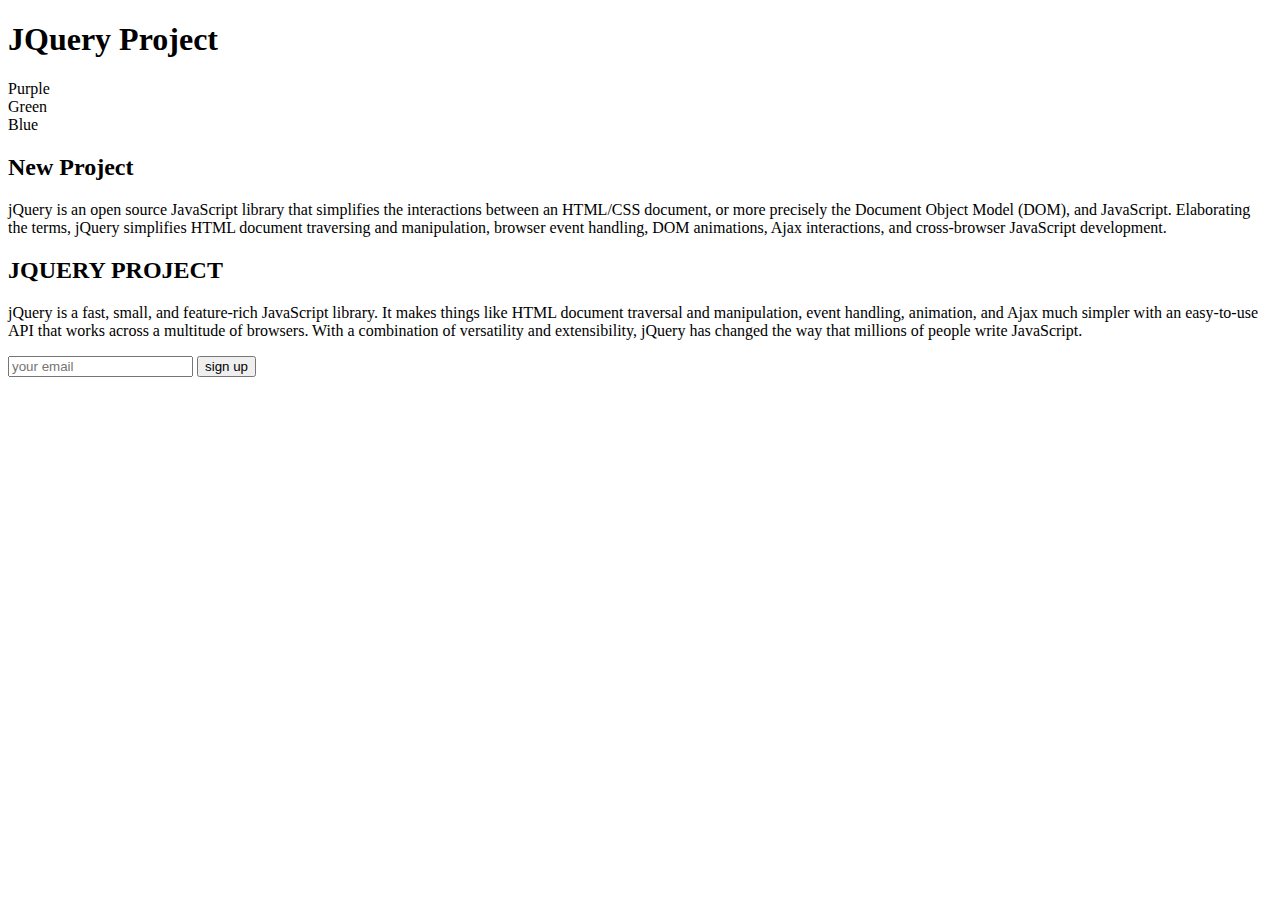
==== animations/script.html @ 3ad8f773 "Add files via upload" ====
<!DOCTYPE html>
<html lang="en">

<head>
    <meta charset="UTF-8">
    <meta name="viewport" content="width=device-width, initial-scale=1.0">
    <meta http-equiv="X-UA-Compatible" content="ie=edge">
    <script src="https://code.jquery.com/jquery-3.4.1.min.js" integrity="sha256-CSXorXvZcTkaix6Yvo6HppcZGetbYMGWSFlBw8HfCJo=" crossorigin="anonymous"></script>
    <script src="util/js/index.js"></script>
    <link rel="stylesheet" href="util/css/style.css">
    <title>Project Structure</title>
</head>

<body>
    <div id="content">
        <h1>JQuery Project</h1>


        <div class="purple-box">Purple</div>
        <div class="green-box">Green</div>
        <div class="blue-box">Blue</div>
        <div class="clear"></div>
        <h2>New Project</h2>
        <p>jQuery is an open source JavaScript library that simplifies the interactions between an HTML/CSS document, or more precisely the Document Object Model (DOM), and JavaScript. Elaborating the terms, jQuery simplifies HTML document traversing and
            manipulation, browser event handling, DOM animations, Ajax interactions, and cross-browser JavaScript development. </p>
    </div>
    <div class="lightbox">
        <h2>JQUERY PROJECT</h2>
        <p>jQuery is a fast, small, and feature-rich JavaScript library. It makes things like HTML document traversal and manipulation, event handling, animation, and Ajax much simpler with an easy-to-use API that works across a multitude of browsers. With
            a combination of versatility and extensibility, jQuery has changed the way that millions of people write JavaScript. </p>
        <input type="email" placeholder="your email">
        <input type="submit" value="sign up">
        </form>

    </div>

</body>

</html>
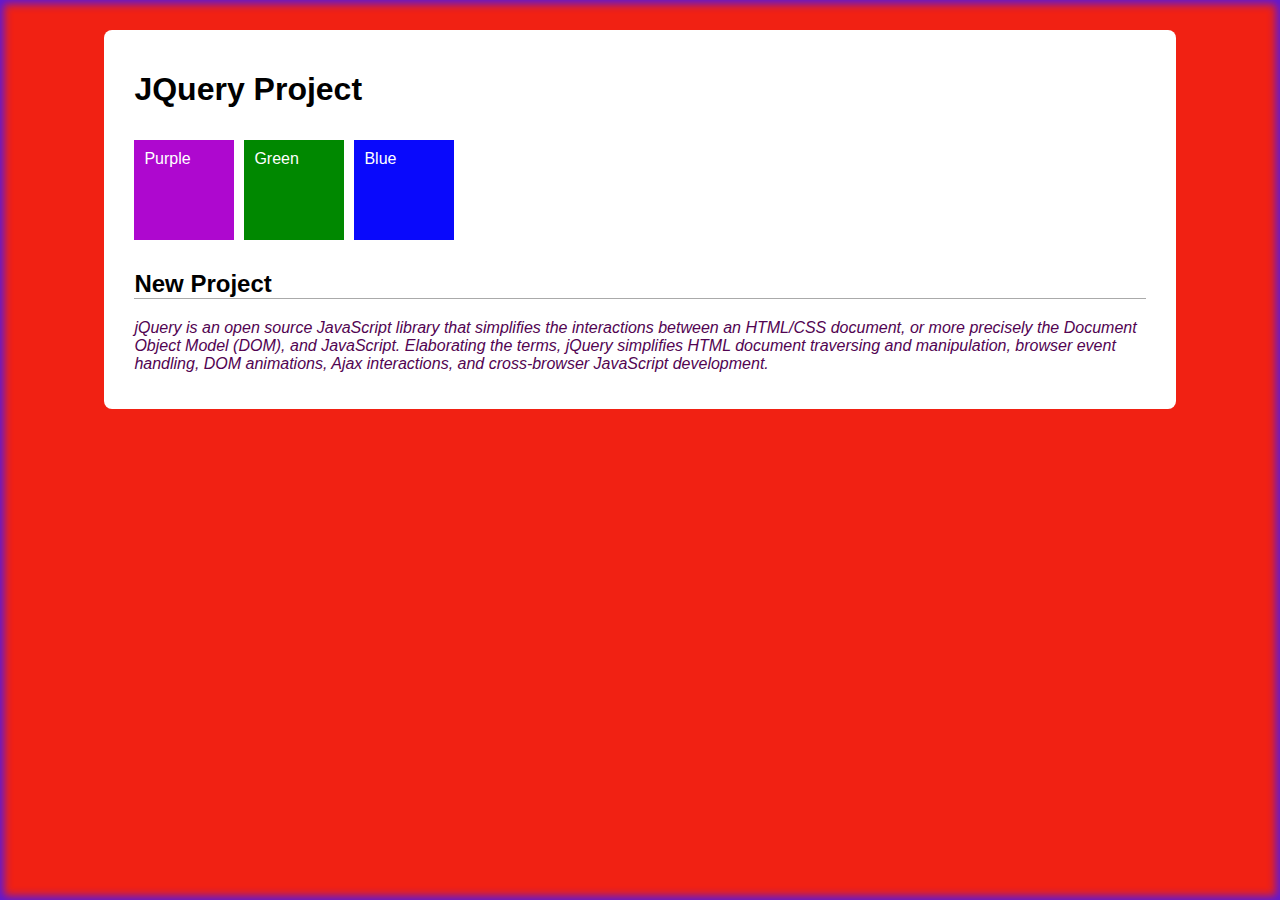
==== commit 3efdb567: "Update script.html" ====
--- a/animations/script.html
+++ b/animations/script.html
@@ -6,8 +6,8 @@
     <meta name="viewport" content="width=device-width, initial-scale=1.0">
     <meta http-equiv="X-UA-Compatible" content="ie=edge">
     <script src="https://code.jquery.com/jquery-3.4.1.min.js" integrity="sha256-CSXorXvZcTkaix6Yvo6HppcZGetbYMGWSFlBw8HfCJo=" crossorigin="anonymous"></script>
-    <script src="util/js/index.js"></script>
-    <link rel="stylesheet" href="util/css/style.css">
+    <script src="utils/js/index.js"></script>
+    <link rel="stylesheet" href="utils/css/style.css">
     <title>Project Structure</title>
 </head>
 
@@ -36,4 +36,4 @@
 
 </body>
 
-</html>+</html>
--- a/animations/utils/css/style.css
+++ b/animations/utils/css/style.css
@@ -0,0 +1,178 @@
+.lightbox {
+    position: absolute;
+    top: 0;
+    left: 0;
+    display: none;
+    width: 30%;
+    height: 60%;
+    padding: 15% 35% 25% 35%;
+    color: #000000;
+    background-color: rgba(166, 243, 130, 0.966);
+    text-align: center;
+    text-shadow: rgb(228, 15, 174) 0 1px 0;
+}
+
+.purple-box {
+    float: left;
+    width: 80px;
+    height: 80px;
+    margin: 10px 10px 10px 0;
+    padding: 10px;
+    color: #ffffff;
+    background-color: #ae08cf;
+}
+
+.green-box {
+    float: left;
+    width: 80px;
+    height: 80px;
+    margin: 10px 10px 10px 0;
+    padding: 10px;
+    color: #ffffff;
+    background-color: #008800;
+}
+
+.blue-box {
+    float: left;
+    width: 80px;
+    height: 80px;
+    margin: 10px 10px 10px 0;
+    padding: 10px;
+    color: #ffffff;
+    background-color: #0909fc;
+}
+
+.large {
+    font-size: 125%;
+}
+
+.emphasize {
+    color: rgb(94, 6, 6);
+    font-style: italic;
+}
+
+.gallery {
+    height: 400px;
+    width: 600px;
+    position: relative;
+    overflow: hidden;
+}
+
+.gallery img {
+    position: absolute;
+    height: 400px;
+    width: 600px;
+    left: 600px;
+}
+
+.gallery img:nth-child(1) {
+    left: 0;
+}
+
+fieldset {
+    border-radius: 4px;
+    -moz-border-radius: 4px;
+    -webkit-border-radius: 4px;
+}
+
+label {
+    display: inline-block;
+    min-width: 100px;
+}
+
+input[type="text"],
+input[type="email"],
+input[type="password"],
+input[type="tel"] {
+    margin: 8px;
+    padding: 6px 12px;
+    outline: none;
+    border: 1px solid #666;
+    border-radius: 4px;
+    box-shadow: inset 0 0 3px 3px #fafafa;
+}
+
+input[type="submit"] {
+    font-family: "Trebuchet MS", Verdana, Arial, sans-serif;
+    font-size: 16px;
+    padding: 4px 8px;
+    background-color: #fcfcfc;
+    box-shadow: 0 0 1px 0 #aaa;
+    -webkit-border-radius: 4px;
+    -moz-border-radius: 4px;
+    border-radius: 4px;
+}
+
+input[type="submit"]:hover {
+    background-color: #f4f4f4;
+    box-shadow: 0 0 1px 0 #ccc;
+}
+
+html {
+    min-height: 100%;
+    background-color: #f12113;
+    box-shadow: 0 0 8px 4px #5918db inset;
+}
+
+body {
+    font-size: 16px;
+    font-family: "Trebuchet MS", Verdana, Arial, sans-serif;
+}
+
+.clear {
+    clear: both;
+}
+
+#content {
+    overflow: auto;
+    width: 80%;
+    background-color: #fff;
+    margin: 30px auto 0 auto;
+    padding: 20px 30px;
+    border-radius: 8px;
+    -moz-border-radius: 8px;
+    -webkit-border-radius: 8px;
+}
+
+h1 {
+    color: #000;
+}
+
+h2 {
+    border-bottom: 1px solid #aaa;
+}
+
+p {
+    color: rgb(82, 4, 82);
+    font-style: italic;
+}
+
+#dashboard {
+    position: absolute;
+    width: 120px;
+    height: 60%;
+    left: -140px;
+    top: 100px;
+    padding: 20px;
+    border-radius: 0 6px 6px 0;
+    box-shadow: 0 0 3px 3px #f0f0f0;
+    background-color: #999;
+}
+
+.fancy-link {
+    display: inline-block;
+    text-decoration: none;
+    color: #111199;
+}
+
+.fancy-link:after {
+    display: block;
+    content: '';
+    border-bottom: solid 1px #22a;
+    transform: scaleX(0.0001);
+    transition: transform 250ms ease-in-out;
+}
+
+.fancy-link:hover:after {
+    transform: scaleX(1);
+}